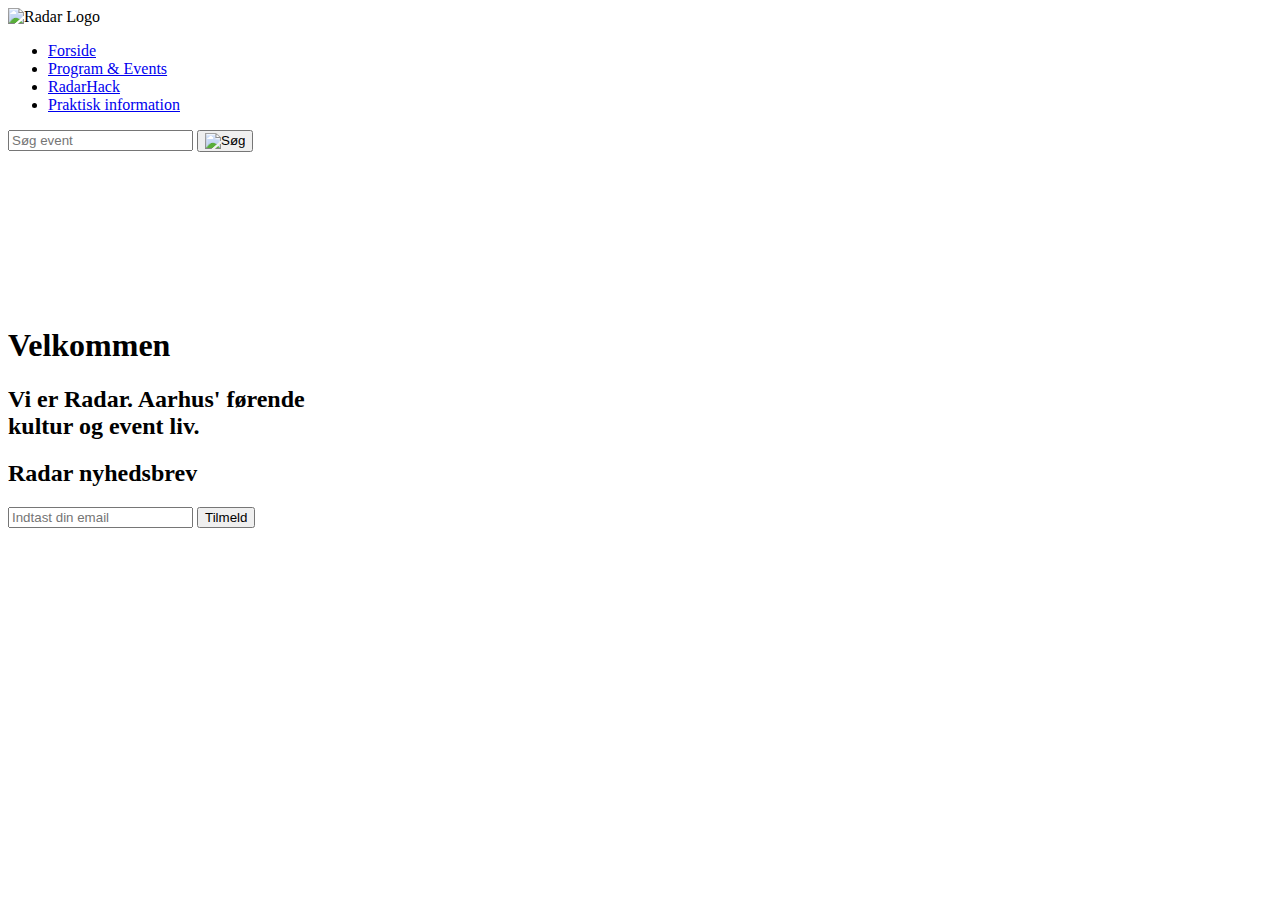
==== index.html @ b576b41d "Start" ====
<!DOCTYPE html>
<html lang="da">
<head>
    <meta charset="UTF-8">
    <meta name="viewport" content="width=device-width, initial-scale=1.0">
    <link rel="preconnect" href="https://fonts.googleapis.com">
<link rel="preconnect" href="https://fonts.gstatic.com" crossorigin>
<link href="https://fonts.googleapis.com/css2?family=Roboto:ital,wght@0,100;0,300;0,400;0,500;0,700;0,900;1,100;1,300;1,400;1,500;1,700;1,900&display=swap" rel="stylesheet">
<link rel="stylesheet" href="/css/index.css">  
<link rel="icon" href="/img/logos.png" type="image/x-icon">
<title>Radar</title>
</head>
<header>
    <img src="/img/logos.png" alt="Radar Logo" class="logo">
    <nav>
        <ul class="nav-menu">
            <li><a href="#forside">Forside</a></li>
            <li><a href="#program">Program & Events</a></li>
            <li><a href="#radarhack">RadarHack</a></li>
            <li><a href="#praktisk">Praktisk information</a></li>
        </ul>
    </nav>
    <div class="search-container">
        <input type="text" id="search" placeholder="Søg event">
        <button class="search-btn">
            <img src="/img/Searchicon.png" alt="Søg" class="search-icon"> <!-- Du kan bruge et SVG-ikon eller billede -->
        </button>
    </div>
</header>
<body>
    <div class="container">
        <video autoplay loop muted plays-inline class="background-clip">
            <source src="/mp4/Baggrundsvideo1 - (16x9).mp4" type="video/mp4">
        </video>
            <h1 class="uppercase">Velkommen</h1>
            <h2>Vi er Radar. Aarhus' førende<br>kultur og event liv.</h2>
    <footer class="footer">
        <div class="newsletter-container">
            <h2>Radar nyhedsbrev</h2>
            <form class="newsletter-form">
                <input type="email" placeholder="Indtast din email" id="newsletter-email">
                <button type="submit" class="subscribe-btn">Tilmeld</button>
            </form>
        </div>
    </footer>
    </div>
</body>
</html>
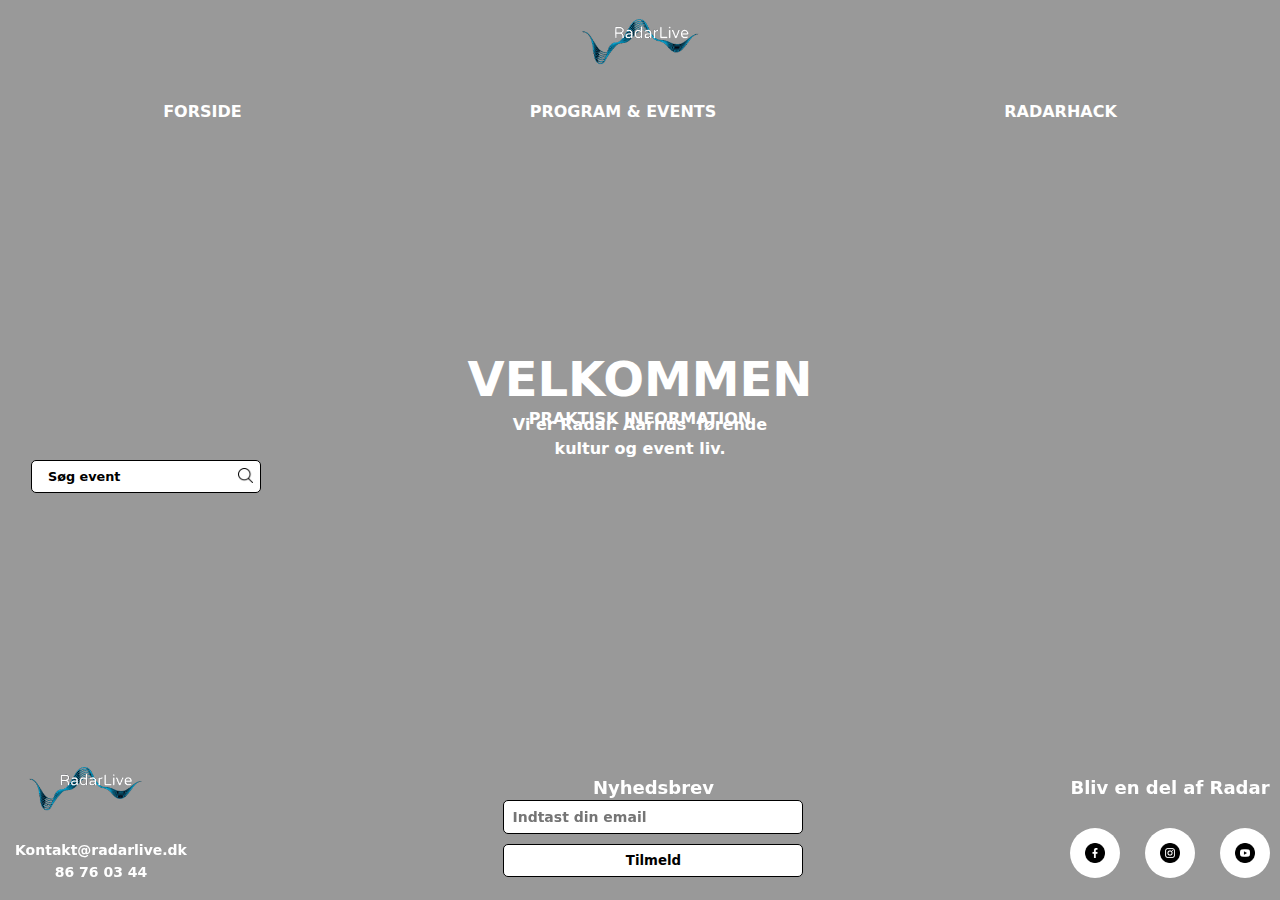
==== commit bdf8a2a6: "Fejl og mangler i html opsætning" ====
--- a/index.html
+++ b/index.html
@@ -6,43 +6,87 @@
     <link rel="preconnect" href="https://fonts.googleapis.com">
 <link rel="preconnect" href="https://fonts.gstatic.com" crossorigin>
 <link href="https://fonts.googleapis.com/css2?family=Roboto:ital,wght@0,100;0,300;0,400;0,500;0,700;0,900;1,100;1,300;1,400;1,500;1,700;1,900&display=swap" rel="stylesheet">
-<link rel="stylesheet" href="/css/index.css">  
+<link rel="stylesheet" href="/css/index.css">
 <link rel="icon" href="/img/logos.png" type="image/x-icon">
-<title>Radar</title>
+<meta name="title" content="RadarLive">
+<meta name="description" content="Baggrundsvideo der viser stil og identitet af Radar">
+<meta name="keywords" content="Radarlive, Radar Aarhus, Aarhus musik, spillesteder Aarhus">
+<meta name="robots" content="index, follow">
+<title>RadarLive</title>
 </head>
-<header>
-    <img src="/img/logos.png" alt="Radar Logo" class="logo">
-    <nav>
-        <ul class="nav-menu">
-            <li><a href="#forside">Forside</a></li>
-            <li><a href="#program">Program & Events</a></li>
-            <li><a href="#radarhack">RadarHack</a></li>
-            <li><a href="#praktisk">Praktisk information</a></li>
-        </ul>
-    </nav>
-    <div class="search-container">
-        <input type="text" id="search" placeholder="Søg event">
-        <button class="search-btn">
-            <img src="/img/Searchicon.png" alt="Søg" class="search-icon"> <!-- Du kan bruge et SVG-ikon eller billede -->
-        </button>
-    </div>
-</header>
+
 <body>
-    <div class="container">
-        <video autoplay loop muted plays-inline class="background-clip">
-            <source src="/mp4/Baggrundsvideo1 - (16x9).mp4" type="video/mp4">
+    <header>
+      <a href="index.html">
+        <img src="/img/logos.png" alt="Radar Logo" class="logo">
+        </a>
+
+        <div class="burger-menu">
+          <span class="burger"></span>
+          <span class="burger"></span>
+          <span class="burger"></span>
+        </div>
+        <script src="/js/burger.js"></script>
+
+        <nav>
+            <ul class="nav-menu">
+              <li class="nav-item"><a href="index.html">Forside</a></li>
+              <li class="nav-item"><a href="programogevents.html">Program & Events</a></li>
+              <li class="nav-item"><a href="radarhack.html">RadarHack</a></li>
+              <li class="nav-item"><a href="praktiskinformation.html">Praktisk information</a></li>
+            </ul>
+        </nav>
+
+        <div class="search-container">
+            <input type="text" id="search" placeholder="Søg event">
+            <button class="search-btn">
+                <img src="/img/searchint.png" alt="Søg" class="search-icon"> <!-- Du kan bruge et SVG-ikon eller billede -->
+            </button>
+        </div>
+    </header>
+    <main>
+    <section class="container">
+        <video autoplay loop muted playsinline class="background-clip">
+            <source src="/mp4/Baggrundsvideo1.mp4" type="video/mp4">
         </video>
             <h1 class="uppercase">Velkommen</h1>
             <h2>Vi er Radar. Aarhus' førende<br>kultur og event liv.</h2>
+    </section>
+    </main>
+
     <footer class="footer">
-        <div class="newsletter-container">
-            <h2>Radar nyhedsbrev</h2>
-            <form class="newsletter-form">
-                <input type="email" placeholder="Indtast din email" id="newsletter-email">
-                <button type="submit" class="subscribe-btn">Tilmeld</button>
-            </form>
+      <div class="footer-left">
+        <div class="logo">
+          <a href="index.html">
+          <img src="/img/logos.png" alt="Logo">
+          </a>
         </div>
+        <div class="contact-info">
+          <p class="email">Kontakt@radarlive.dk</p>
+          <p class="phone">86 76 03 44</p>
+        </div>
+      </div>
+    
+      <section class="newsletter">
+        <h3>Nyhedsbrev</h3>
+        <input type="email" placeholder="Indtast din email" id="newsletter-email">
+        <button id="newsletter-button">Tilmeld</button>
+      </section>
+    
+      <section class="footer-right">
+        <h4>Bliv en del af Radar</h4>
+        <div class="social-media-icons">
+          <a href="https://www.facebook.com/radarlive" class="social-icon" target="_blank">
+            <img src="/img/facebook.png" alt="Facebook">
+          </a>
+          <a href="https://www.instagram.com/radarlive/" class="social-icon" target="_blank">
+            <img src="/img/instagram.png" alt="Instagram">
+          </a>
+          <a href="https://www.youtube.com/user/radarliverec" class="social-icon" target="_blank">
+            <img src="/img/youtube.png" alt="Twitter">
+          </a>
+        </div>
+      </section>
     </footer>
-    </div>
 </body>
 </html>--- a/css/index.css
+++ b/css/index.css
@@ -0,0 +1,436 @@
+*{
+    padding: 0;
+    margin: 0;
+    box-sizing: border-box;
+    font-family: 'Roboto Condensed', ui-sans-serif, system-ui, -apple-system, BlinkMacSystemFont, "Segoe UI", Roboto, "Helvetica Neue", Arial, "Noto Sans", sans-serif, "Apple Color Emoji", "Segoe UI Emoji", "Segoe UI Symbol", "Noto Color Emoji";
+    font-weight: bold;
+}
+
+/* Header */
+header {
+    width: 100%;
+    padding: 1rem 0;          /* Giver lidt luft omkring logoet */
+    display: flex;
+    justify-content: center;  /* Centrerer logoet horisontalt */
+    align-items: center;      /* Centrerer logoet vertikalt inden for headeren */
+    position: absolute;       /* Placerer headeren øverst i containeren */
+    top: 0;                   /* Fastgør headeren til toppen */
+    left: 0;
+    z-index: 30;              /* Sørger for, at logoet er over videoen */
+    flex-direction: column;
+}
+
+/* Logo */
+.logo {
+    height: 50px;             /* Justér højden efter behov */
+    width: auto;              /* Bevarer logoets proportioner */
+    margin-bottom: 2rem;
+}
+
+/* Menubar */
+nav .nav-menu {
+    list-style: none;            /* Fjerner punktopstilling */
+    padding: 0;
+    display: flex;               /* Viser menupunkterne på én linje */
+    gap: 18rem;                 /* Afstand mellem menupunkterne */
+    flex-wrap: wrap;
+    justify-content: center;
+}
+
+nav .nav-menu li a {
+    color: #fff;
+    text-decoration: none;       /* Fjerner understregning */
+    font-size: 1rem;
+    text-transform: uppercase;   /* Gør teksten til store bogstaver */
+    transition: color 0.3s;      /* Gør farveskift glidende ved hover */
+}
+
+nav .nav-menu li a:hover {
+    color: #0cf;              /* Ændrer farve ved hover (justér farven efter behov) */
+}
+
+/* Søgefunktion */
+.search-container {
+    margin-top: 2rem;             /* Afstand mellem menuen og søgefeltet */
+    display: flex;
+    align-items: center;
+    position: relative;           /* For at placere søgeikonet i forhold til input */
+    justify-content: flex-start;
+    margin-right: 77.2%;
+}
+
+#search {
+    width: 230px;                 /* Justér bredden på søgefeltet */
+    padding: 0.5rem 2rem 0.5rem 1rem;  /* Placerer lidt ekstra plads til højre for ikonet */
+    font-size: 1rem;
+    border: 1px solid;       /* Tilføjer en kant rundt om søgefeltet */
+    outline: none;                /* Fjern den blå kant ved fokus */
+    border-radius: 5px;
+    color: black;
+    background-color: #fff;
+    font-size: 0.8rem;
+}
+
+#search::placeholder {
+    color: black;                  /* Ændrer farven på placeholder-teksten til hvid */
+}
+
+.search-btn {
+    position: absolute;
+    right: 0.5rem;                /* Placerer knappen tæt på højre kant af inputfeltet */
+    background-color: transparent;
+    border: none;
+    cursor: pointer;
+}
+
+.search-icon {
+    width: 15px;                  /* Juster størrelsen på ikonet */
+    height: 15px;
+}
+
+/* Container for Overskrift og underrubrik */
+.container{
+    width: 100%;
+    height: 100vh;
+    background-color: rgba(0,0,0,0.4);
+    display: flex;
+    align-items: center;
+    justify-content: center;
+    flex-direction: column;
+    position: relative;
+}
+
+/* Baggrundsvideo responsiv til desktop */
+@media (min-aspect-ratio:16/9){
+    .background-clip{
+        width: 100%;
+        height: auto;
+    }
+}
+
+@media (max-aspect-ratio:16/9){
+    .background-clip{
+        width: auto;
+        height: 100%;
+    }
+}
+
+/* Overskrift på siden */
+.uppercase{
+    text-transform: uppercase;
+    color: #fff;
+    top: 39%;
+    position: absolute;
+    font-size: 3rem;
+}
+
+/* Underrubrik til overskrift */
+.container h2{
+    font-size: 1rem;
+    line-height: 1.5rem;
+    z-index: 20;
+    color: #fff;
+    margin-top: 0.5rem;
+    text-align: center;
+    justify-content: center;
+    position: absolute;
+    top: 45%;
+}
+
+/* Baggrundsvideo til redsponsiv */
+.background-clip{
+    position: absolute;
+    right: 0;
+    bottom: 0;
+    z-index: -1;
+    object-fit: cover;
+    width: 100%;
+    height: 100%;
+}
+
+/* Footer */
+footer {
+  display: flex;
+  justify-content: space-between;
+  align-items: center;
+  background-color: transparent;
+  color: white;
+  margin: auto;
+  position: fixed;
+  bottom: 0;
+  width: 100%;
+  padding: 10px;
+}
+
+.footer-left, .footer-right {
+  display: flex;
+  flex-direction: column;
+}
+
+/* Logo og kontakt information */
+.footer-left .logo img {
+  width: 120px;
+  margin-bottom: 10px;
+  margin-left: 15px;
+}
+
+.contact-info p{
+  margin: 5px 0;
+  font-size: 14px;
+  position: relative;
+  text-align: center;
+  margin-top: -4px;
+  margin-bottom: 10px;
+  margin-left: 5px;
+}
+
+/* Nyhedsbrev */
+.newsletter {
+  display: flex;
+  flex-direction: column;
+  align-items: center;  /* Centrerer elementerne horisontalt */
+  justify-content: center; /* Centrerer elementerne vertikalt */
+  text-align: center;  /* Sikrer at teksten også er centreret */
+  width: 100%;         /* Sørger for at containeren fylder hele bredden */
+  position: relative;
+  margin-left: 50px;
+}
+
+.newsletter h3 {
+  font-size: 18px;
+  margin-bottom: 2.5px;
+  text-align: center;
+}
+
+.newsletter input {
+  padding: 8px;
+  font-size: 14px;
+  margin-bottom: 10px;
+  border-radius: 5px;
+  width: 100%;
+  max-width: 300px;
+  color: black !important;
+  background-color: #fff;
+  border: 1px solid;
+  box-sizing: border-box;
+}
+
+.newsletter button {
+  padding: 8px 20px;
+  background-color: #fff;
+  color: black;
+  border-radius: 5px;
+  cursor: pointer;
+  width: 100%;
+  max-width: 300px;
+  transition: background-color 0.3s ease;
+  border: 1px solid;
+  box-sizing: border-box;
+}
+
+.newsletter button:hover {
+  background-color: #fff;
+  color: #0cf;
+}
+
+/* social media tekst og ikoner */
+.footer-right h4 {
+  font-size: 18px;
+  position: relative;
+  margin: 0;
+  margin-bottom: 30px;
+  text-align: center;
+}
+
+.social-media-icons {
+  display: flex;
+  gap: 25px;
+}
+
+.social-icon {
+  width: 50px;
+  height: 50px;
+  border-radius: 50%;
+  display: flex;
+  justify-content: center;
+  align-items: center;
+  background-color: white;
+}
+
+.social-icon img {
+  width: 20px;
+  height: 20px;
+  transition: transform 0.3s ease;
+}
+
+.social-icon:hover img {
+  transform: scale(1.2);
+}
+
+/* Mobil Iphone 12 Resonsive */
+@media screen and (max-width: 390px) {
+  
+  /* Header responsiv */
+  header{
+    padding: 0.5rem;
+  }
+  
+  /* Burgermenu responsiv */
+  .burger-menu {
+    display: block;
+    cursor: pointer;
+    margin-left: 300px;
+    margin-top: -80px;
+  }
+
+  .burger {
+    display: block;
+    width: 25px;
+    height: 3px;
+    margin: 5px auto;
+    -webkit-transition: all 0.3s ease-in-out;
+    transition: all 0.3s ease-in-out;
+    background-color: #fff;
+  }
+
+.burger-menu.active .burger:nth-child(2) {
+  opacity: 0;
+}
+
+.burger-menu.active .burger:nth-child(1) {
+  transform: translateY(8px) rotate(45deg);
+}
+
+.burger-menu.active .burger:nth-child(3) {
+  transform: translateY(-8px) rotate(-45deg);
+}
+
+/* Menu i burgermenu */
+.nav-menu {
+position: fixed;
+left: -100%;
+top: 70px;
+gap: 0;
+flex-direction: column;
+background-color: black;
+width: 100%;
+text-align: center;
+transition: 0.3s;
+display: block;
+z-index: 1;
+padding: 20px 0;
+overflow-x: hidden;
+}
+
+.nav-item {
+  margin: 16px 0;
+  color: #fff;
+  font-size: 1.5rem;
+}
+.nav-item a {
+  color: #fff;
+  text-decoration: none;
+  display: block;
+}
+
+.nav-menu.active {
+  left: 0;
+}
+
+/* Logo responsiv */
+  .logo {
+margin-left: -192px;
+}
+
+/* Søgefunktion responsiv */
+.search-container {
+justify-content: center;
+margin-left: 360px;
+margin-top: -32px;
+}
+
+#search {
+  width: 140px;                 /* Justér bredden på søgefeltet */
+  padding: 0.5rem 2rem 0.5rem 1rem;  /* Placerer lidt ekstra plads til højre for ikonet */
+  font-size: 1rem;
+  border: 1px solid;       /* Tilføjer en kant rundt om søgefeltet */
+  outline: none;                /* Fjern den blå kant ved fokus */
+  border-radius: 5px;
+  color: black;
+  background-color: #fff;
+  font-size: 0.8rem;
+}
+
+/* Baggrundsvideo responsiv */
+.background-clip {
+  width: 100%;
+  height: auto;
+}
+
+.background-clip {
+  width: auto;
+  height: 100%;
+}
+
+/* fjerner logo kontakt info og social media skrift (footer) */
+.contact-info p, .footer-left .logo img, .footer-right h4 {
+  display: none;
+}
+
+/* Nyhedsbrev responsiv */
+.newsletter {
+  display: flex;
+  flex-direction: column;
+  align-items: center;  /* Centrerer elementerne horisontalt */
+  justify-content: center; /* Centrerer elementerne vertikalt */
+  text-align: center;  /* Sikrer at teksten også er centreret */
+  width: 100%;         /* Sørger for at containeren fylder hele bredden */
+  position: relative;
+  margin-left: 3px;
+  margin-top: -115px;
+}
+
+.newsletter h3 {
+  font-size: 15px;
+  margin-bottom: 2.5px;
+  text-align: center;
+}
+
+.newsletter input {
+  padding: 8px;
+  font-size: 14px;
+  margin-bottom: 5px;
+  border-radius: 5px;
+  max-width: 180px;
+  color: black !important;
+  background-color: #fff;
+  border: 1px solid;
+  box-sizing: border-box;
+}
+
+.newsletter button {
+  padding: 8px 20px;
+  background-color: #fff;
+  color: black;
+  border-radius: 5px;
+  cursor: pointer;
+  max-width: 180px;
+  transition: background-color 0.3s ease;
+  border: 1px solid;
+  box-sizing: border-box;
+}
+
+/* Social media ikoner responsiv */
+.social-icon {
+  width: 30px;
+  height: 30px;
+  border-radius: 50%;
+  display: flex;
+  justify-content: center;
+  align-items: center;
+  background-color: white;
+  margin-left: -127px;
+  margin-top: 40px;
+  position: relative;
+}
+}